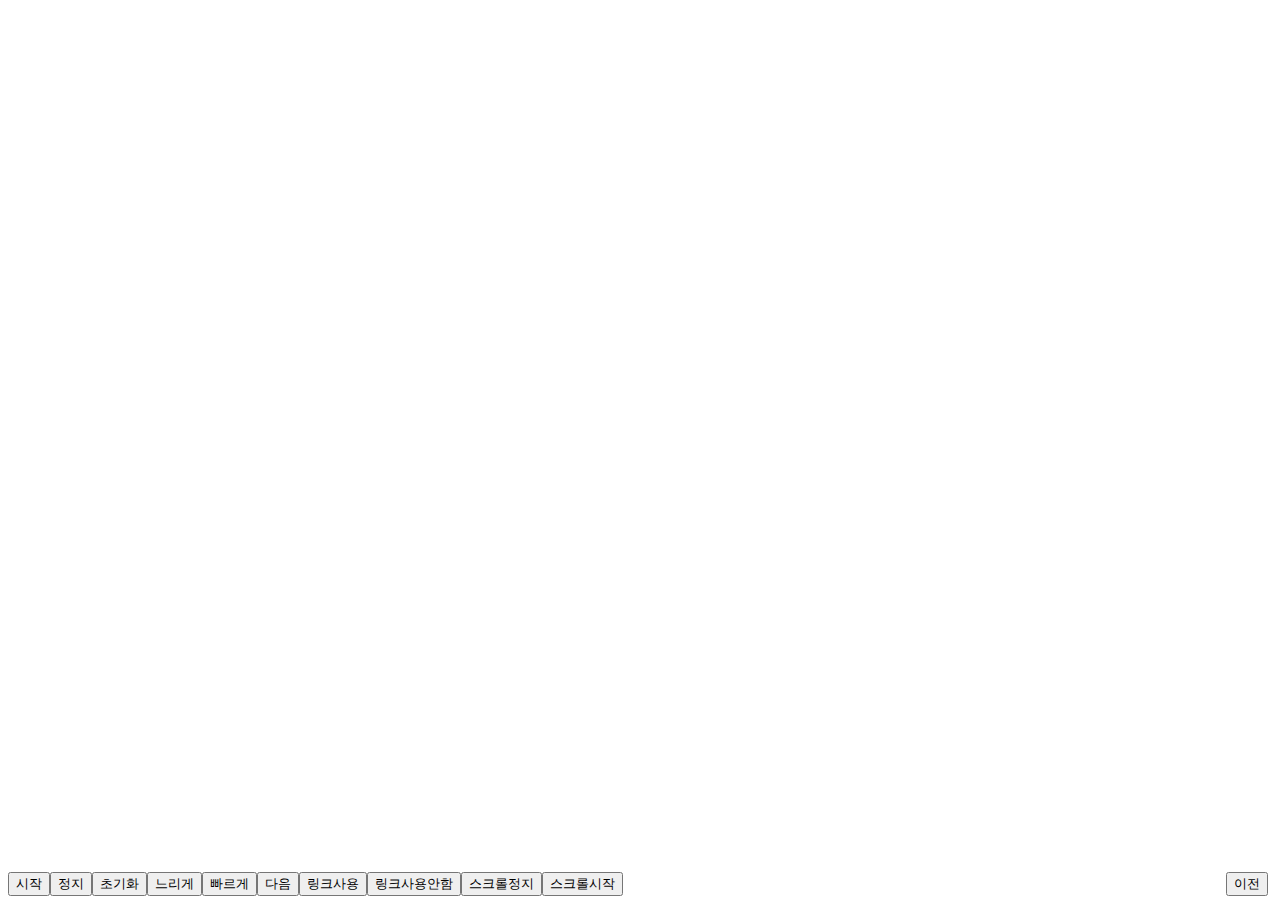
==== example/index.html @ 2321245a "단계별 진행 뒤로가기" ====
<!DOCTYPE html>
<html lang="en">

<head>
    <meta charset="UTF-8">
    <meta name="viewport" content="width=device-width, initial-scale=1.0">
    <meta http-equiv="X-UA-Compatible" content="ie=edge">
    <title>Document</title>
    <style>
        body {
            overflow: hidden;
        }

        .node {
            opacity: 0.5;
        }

        .node:hover {
            opacity: 1;
        }

        .link {
            stroke: #777;
            stroke-opacity: 0.3;
        }

        .tx_dot {
            height: 5px;
            width: 2px;
            fill: black
        }

        .tooltip {
            margin: 0;
        }

        .text {
            font-family: -apple-system, BlinkMacSystemFont, "Segoe UI", Roboto, "Helvetica Neue", Arial, sans-serif, "Apple Color Emoji", "Segoe UI Emoji", "Segoe UI Symbol";
            font-style: normal;
            font-weight: 400;
            line-height: 1.5;
            text-align: left;
            text-align: start;
            text-decoration: none;
            text-shadow: none;
            text-transform: none;
            letter-spacing: normal;
            word-break: normal;
            word-spacing: normal;
            white-space: normal;
            line-break: auto;
            font-size: .875rem;
            word-wrap: break-word;
        }

        .graph {
            height: 900px;
            width: 70%;
            float: left;
        }

        .table {
            width: 30%;
            float: right;
        }

        .bodyTable td {
            white-space: nowrap;
            text-overflow: ellipsis;
            overflow: hidden;
        }

        .bodyTable tr {
            height: 40px;
            display: flex;
            flex: 1;
            border-bottom: 1px solid green;
        }

        .selected:hover {
            background-color: #cccccc;
        }

        .nonselected td:hover {
            background-color: grey;
        }

        .bodyTable td {
            height: 40px;
            display: flex;
            flex: 1;
            align-items: center;
            justify-content: center;
            border: none;
        }

        /* .bodyTable td:hover {
            background-color: grey;
        } */

        .headerTable th {
            text-align: center;
            width: 25%;
        }

        .headerTable th:hover {
            background-color: grey;
        }

        .scroll {
            overflow-y: scroll;
            border: 1px solid gray;
        }
    </style>
</head>

<body>
    <div class="graph" id="graph"></div>
    <div class="table" id="table"></div>
    <div style="width: 100%; position: absolute; bottom: 0px; align-items: center; display: flex;">
        <button id="btn_start">시작</button>
        <button id="btn_stop">정지</button>
        <button id="btn_init">초기화</button>
        <button id="btn_slow">느리게</button>
        <button id="btn_fast">빠르게</button>
        <button id="btn_step">다음</button>
        <button id="btn_ableLink">링크사용</button>
        <button id="btn_disableLink">링크사용안함</button>
        <button id="btn_scrollstop">스크롤정지</button>
        <button id="btn_scrollstart">스크롤시작</button>
        <button style="right: 20px; position: absolute;" id="btn_back">이전</button>

        <span id="duration"></span>
        <p></p>
    </div>

    <script src="http://d3js.org/d3.v3.min.js"></script>
    <!-- <script src="js/sample.js" charset="utf-8"></script> -->
    <script src="js/queue.js" charset="utf-8"></script>
    <script src="js/nodegraph.js" charset="utf-8"></script>
    <script src="https://ajax.googleapis.com/ajax/libs/jquery/1.11.0/jquery.min.js"></script>

    <script>
        function randomRange(n1, n2) {
            return Math.floor((Math.random() * (n2 - n1 + 1)) + n1);
        }

        function randomString() {
            var chars = "0123456789ABCDEFGHIJKLMNOPQRSTUVWXTZabcdefghiklmnopqrstuvwxyz";
            var string_length = 11;
            var randomstring = '';
            for (var i = 0; i < string_length; i++) {
                var rnum = Math.floor(Math.random() * chars.length);
                randomstring += chars.substring(rnum, rnum + 1);
            }
            //document.randform.randomfield.value = randomstring;
            return randomstring;
        }

        // var data = [

        // ];

        // for (var i = 0; i < 56; i++) {
        //     data.push({
        //         // "from": randomString(),
        //         // "to": randomString(),
        //         "from": 'node_' + randomRange(1, 10),
        //         "to": 'node_' + randomRange(1, 10),
        //         "tx": randomRange(1, 20)
        //     });
        // }
        // var tics = [];
        // var tx_ram = 1;
        // var tx = []
        // for (var z = 1; z < 2; z++) {
        //     var tics = [];
        //     var tx_ram = z;
        //     for (var j = 1; j < 47; j++) {
        //         for (var i = 1; i < 8; i++) {
        //             tics.push({
        //                 "type": 'tx_detect',
        //                 "from": 'node_' + j,
        //                 "to": 'node_' + (((j - 1) * 7) + i + 1),
        //                 "tx": 'tx' + String(tx_ram).padStart(2, '0')
        //             });
        //         }
        //     }
        //     tx.push(tics);
        //     if (z >= 4) {
        //         tics.push({
        //             "type": 'tx_detect',
        //             "from": null,
        //             "to": null,
        //             "tx": 'tx' + String(tx_ram - 3).padStart(2, '0')
        //         });
        //     }
        // }
        // graph.expression_onetick(tx);

        graph.prepare_draw_chart();

        var tics = [];
        var tx_map = new Map();
        this.tx_ram = 1;
        this.i = 1;
        this.j = 1;
        var count = 0;


        function repeatingFunc() {
            // var maxLength = randomRange(1000, 1500);
            var maxLength = 1000;
            tics = [];
            while (tics.length < maxLength) {
                if (i > 43) {
                    i = 1;
                    j = 1;
                }

                tics.push({
                    "type": 'node_to_node',
                    "from": 'node_' + i,
                    "to": 'node_' + (((i - 1) * 7) + j + 1),
                    "tx": 'tx' + String(tx_ram).padStart(4, '0')
                });

                if (j % 7 == 0) {
                    j = 1;
                    i++;
                } else {
                    j++;
                }

                if ((((i - 1) * 7) + j + 1) > 302) {
                    // tx_map.set(tx_ram, tx_ram);
                    // if (tx_ram % 2 == 0) {
                    //     var random = randomRange(0, Array.from(tx_map.keys()).length - 1) + 1;
                    //     var key = Array.from(tx_map.keys())[random];
                    //     tx_map.delete(key);
                    //     tics.push({
                    //         "type": 'tx_detected_in_block',
                    //         "from": null,
                    //         "to": null,
                    //         "tx": 'tx' + String(key).padStart(4, '0')
                    //     });
                    // }
                    // if (tx_ram % 3 == 0) {
                    //     var random = randomRange(0, Array.from(tx_map.keys()).length - 1) + 1;
                    //     var key = Array.from(tx_map.keys())[random];
                    //     tx_map.delete(key);
                    //     tics.push({
                    //         "type": 'tx_detected_in_block',
                    //         "from": null,
                    //         "to": null,
                    //         "tx": 'tx' + String(key).padStart(4, '0')
                    //     });
                    // }
                    // if (tx_ram % 5 == 0) {
                    //     var random = randomRange(0, Array.from(tx_map.keys()).length - 1) + 1;
                    //     var key = Array.from(tx_map.keys())[random];
                    //     tx_map.delete(key);
                    //     tics.push({
                    //         "type": 'tx_detected_in_block',
                    //         "from": null,
                    //         "to": null,
                    //         "tx": 'tx' + String(key).padStart(4, '0')
                    //     });
                    // }
                    // if (tx_ram % 7 == 0) {
                    //     var random = randomRange(0, Array.from(tx_map.keys()).length - 1) + 1;
                    //     var key = Array.from(tx_map.keys())[random];
                    //     tx_map.delete(key);
                    //     tics.push({
                    //         "type": 'tx_detected_in_block',
                    //         "from": null,
                    //         "to": null,
                    //         "tx": 'tx' + String(key).padStart(4, '0')
                    //     });
                    // }

                    if (tx_ram > 2) {
                        // var random = randomRange(0, Array.from(tx_map.keys()).length - 1) + 1;
                        // var key = Array.from(tx_map.keys())[random];
                        // tx_map.delete(key);
                        tics.push({
                            "type": 'tx_detected_in_block',
                            "from": null,
                            "to": null,
                            "tx": 'tx' + String(tx_ram - 2).padStart(4, '0')
                        });
                    }
                    tx_ram++;
                }
            }
            graph.input_realtime_data(tics);
            setTimeout(repeatingFunc, 1500);
            count++;
        }
        setTimeout(repeatingFunc, 1500);

        $('#duration').text(graph.duration);

        // 그리기 초기화
        $('#btn_init').on('click', function (e) {
            graph.expression_per_tick(data);
        });

        // 그리기 빠르게 +1초(Max 60초)
        $('#btn_fast').on('click', function (e) {
            graph.toFast();
            $('#duration').text(graph.duration);
        });

        // 그리기 느리게 -1초(Min 1초)
        $('#btn_slow').on('click', function (e) {
            graph.toSlow();
            $('#duration').text(graph.duration);
        });

        // 정지되었던 그리기 다시 시작
        $('#btn_start').on('click', function (e) {
            graph.start();
        });

        // 그리기 정지
        $('#btn_stop').on('click', function (e) {
            graph.stop();
        });

        // tic당 그리기
        $('#btn_step').on('click', function (e) {
            // graph.stepTic()
            graph.stepTick()
        });

        $('#btn_ableLink').on('click', function (e) {
            graph.setAbleLink(true);
        });

        $('#btn_disableLink').on('click', function (e) {
            graph.setAbleLink(false);
        });

        // <button id="btn_scrollstop">스크롤정지</button>
        // <button id="btn_scrollstart">스크롤시작</button>

        $('#btn_scrollstop').on('click', function (e) {
            graph.stopScroll();
        });

        $('#btn_scrollstart').on('click', function (e) {
            graph.startScroll();
        });

        $('#btn_back').on('click', function (e) {
            graph.toPrev();
        });
    </script>
</body>

</html>
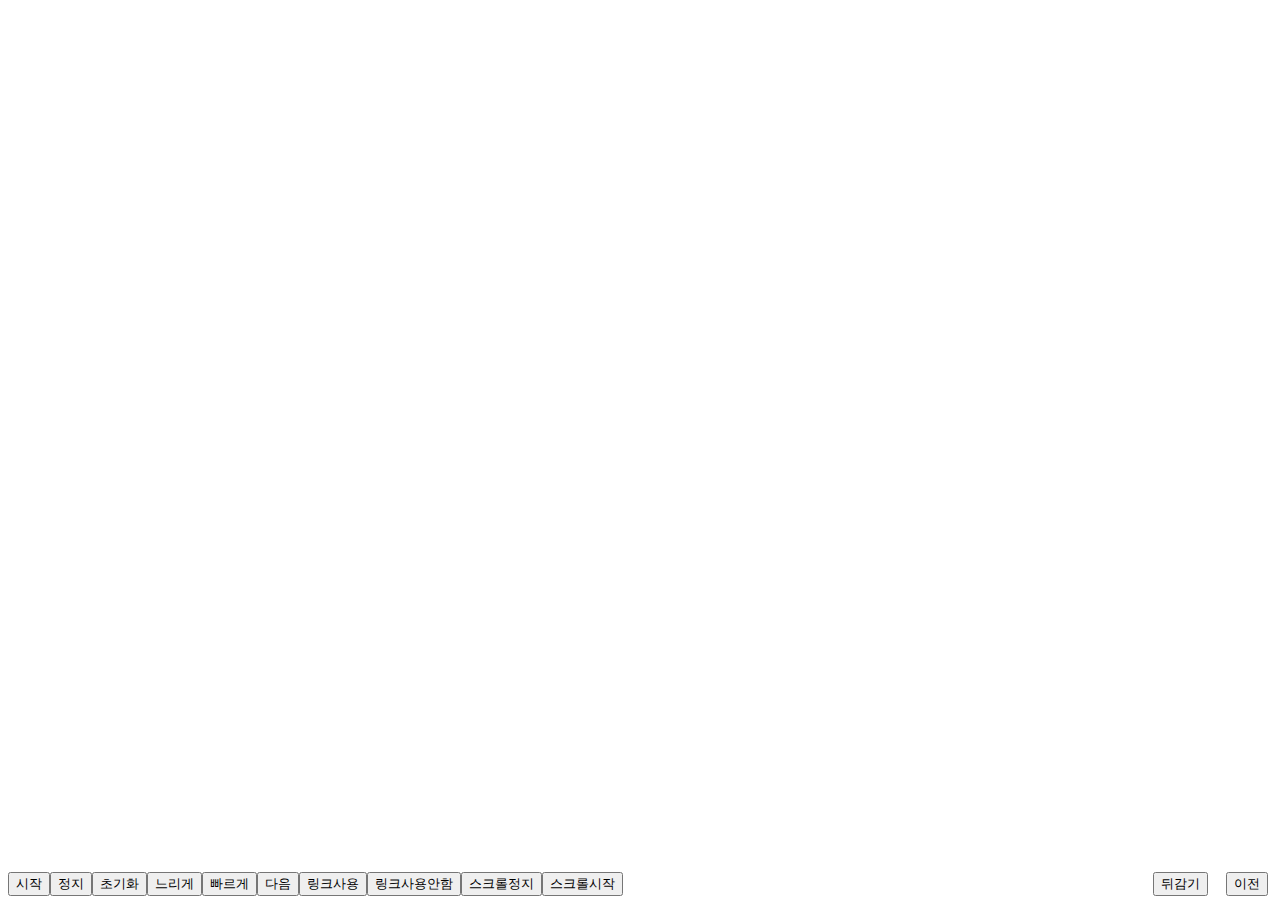
==== commit 91076d7a: "리와인드(되감기 기능)추가" ====
--- a/example/index.html
+++ b/example/index.html
@@ -129,7 +129,7 @@
         <button id="btn_scrollstop">스크롤정지</button>
         <button id="btn_scrollstart">스크롤시작</button>
         <button style="right: 20px; position: absolute;" id="btn_back">이전</button>
-
+        <button style="right: 80px; position: absolute;" id="btn_rewind">뒤감기</button>
         <span id="duration"></span>
         <p></p>
     </div>
@@ -137,6 +137,7 @@
     <script src="http://d3js.org/d3.v3.min.js"></script>
     <!-- <script src="js/sample.js" charset="utf-8"></script> -->
     <script src="js/queue.js" charset="utf-8"></script>
+    <script src="js/stack.js" charset="utf-8"></script>
     <script src="js/nodegraph.js" charset="utf-8"></script>
     <script src="https://ajax.googleapis.com/ajax/libs/jquery/1.11.0/jquery.min.js"></script>
 
@@ -157,19 +158,6 @@
             return randomstring;
         }
 
-        // var data = [
-
-        // ];
-
-        // for (var i = 0; i < 56; i++) {
-        //     data.push({
-        //         // "from": randomString(),
-        //         // "to": randomString(),
-        //         "from": 'node_' + randomRange(1, 10),
-        //         "to": 'node_' + randomRange(1, 10),
-        //         "tx": randomRange(1, 20)
-        //     });
-        // }
         // var tics = [];
         // var tx_ram = 1;
         // var tx = []
@@ -180,9 +168,9 @@
         //         for (var i = 1; i < 8; i++) {
         //             tics.push({
         //                 "type": 'tx_detect',
-        //                 "from": 'node_' + j,
-        //                 "to": 'node_' + (((j - 1) * 7) + i + 1),
-        //                 "tx": 'tx' + String(tx_ram).padStart(2, '0')
+        //                 "from": 'node_' + String(j).padStart(4, '0'),
+        //                 "to": 'node_' + String((((j - 1) * 7) + i + 1)).padStart(4, '0'),
+        //                 "tx": 'tx' + String(tx_ram).padStart(4, '0')
         //             });
         //         }
         //     }
@@ -192,11 +180,11 @@
         //             "type": 'tx_detect',
         //             "from": null,
         //             "to": null,
-        //             "tx": 'tx' + String(tx_ram - 3).padStart(2, '0')
+        //             "tx": 'tx' + String(tx_ram - 3).padStart(4, '0')
         //         });
         //     }
         // }
-        // graph.expression_onetick(tx);
+        // graph.input_step_data(tx);
 
         graph.prepare_draw_chart();
 
@@ -220,8 +208,8 @@
 
                 tics.push({
                     "type": 'node_to_node',
-                    "from": 'node_' + i,
-                    "to": 'node_' + (((i - 1) * 7) + j + 1),
+                    "from": 'node_' + String(i).padStart(4, '0'),
+                    "to": 'node_' + String(((i - 1) * 7) + j + 1).padStart(4, '0'),
                     "tx": 'tx' + String(tx_ram).padStart(4, '0')
                 });
 
@@ -303,7 +291,7 @@
 
         // 그리기 초기화
         $('#btn_init').on('click', function (e) {
-            graph.expression_per_tick(data);
+            graph.input_step_data(tx);
         });
 
         // 그리기 빠르게 +1초(Max 60초)
@@ -356,6 +344,10 @@
         $('#btn_back').on('click', function (e) {
             graph.toPrev();
         });
+
+        $('#btn_rewind').on('click', function (e) {
+            graph.rewind();
+        });
     </script>
 </body>
 
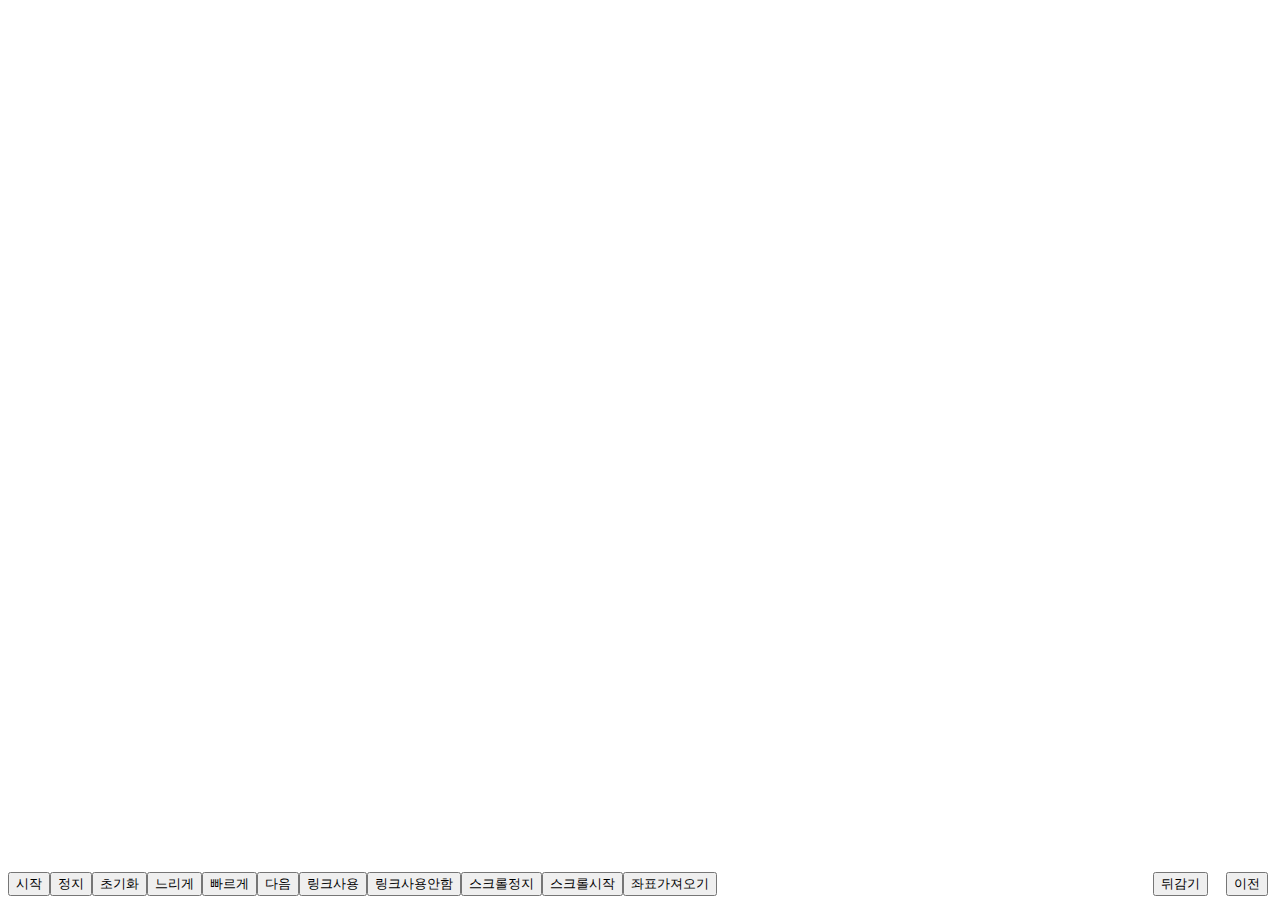
==== commit 4f7d5ed3: "테이블에 기존 tr이 남는 현상 제거" ====
--- a/example/index.html
+++ b/example/index.html
@@ -128,6 +128,7 @@
         <button id="btn_disableLink">링크사용안함</button>
         <button id="btn_scrollstop">스크롤정지</button>
         <button id="btn_scrollstart">스크롤시작</button>
+        <button id="btn_get">좌표가져오기</button>
         <button style="right: 20px; position: absolute;" id="btn_back">이전</button>
         <button style="right: 80px; position: absolute;" id="btn_rewind">뒤감기</button>
         <span id="duration"></span>
@@ -164,7 +165,7 @@
         // for (var z = 1; z < 2; z++) {
         //     var tics = [];
         //     var tx_ram = z;
-        //     for (var j = 1; j < 47; j++) {
+        //     for (var j = 1; j < 65; j++) {
         //         for (var i = 1; i < 8; i++) {
         //             tics.push({
         //                 "type": 'tx_detect',
@@ -348,6 +349,10 @@
         $('#btn_rewind').on('click', function (e) {
             graph.rewind();
         });
+
+        $('#btn_get').on('click', function (e) {
+            graph.getXY()
+        })
     </script>
 </body>
 
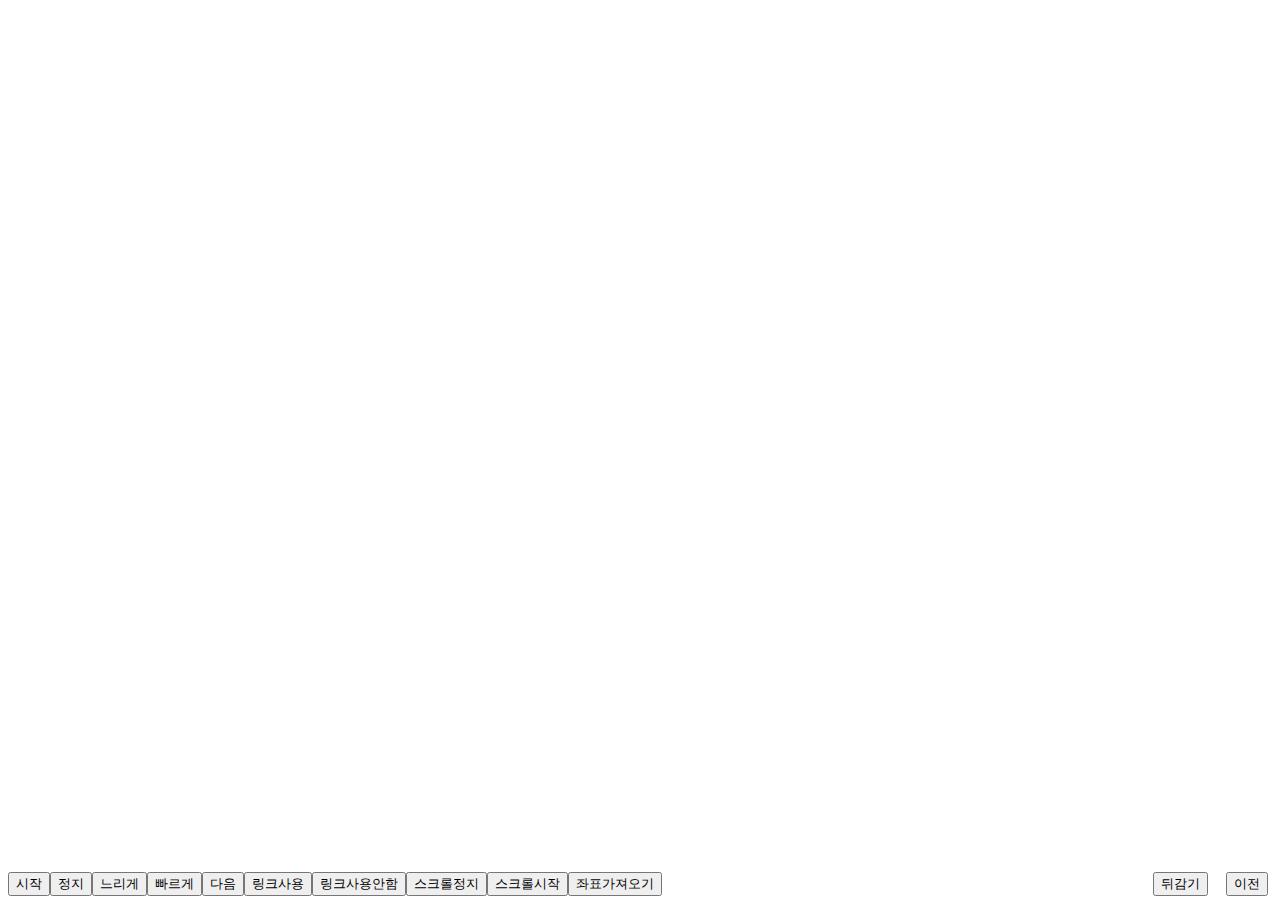
==== commit 8d01101e: "초기화 버튼 삭제" ====
--- a/example/index.html
+++ b/example/index.html
@@ -120,7 +120,6 @@
     <div style="width: 100%; position: absolute; bottom: 0px; align-items: center; display: flex;">
         <button id="btn_start">시작</button>
         <button id="btn_stop">정지</button>
-        <button id="btn_init">초기화</button>
         <button id="btn_slow">느리게</button>
         <button id="btn_fast">빠르게</button>
         <button id="btn_step">다음</button>
@@ -290,10 +289,6 @@
 
         $('#duration').text(graph.duration);
 
-        // 그리기 초기화
-        $('#btn_init').on('click', function (e) {
-            graph.input_step_data(tx);
-        });
 
         // 그리기 빠르게 +1초(Max 60초)
         $('#btn_fast').on('click', function (e) {
